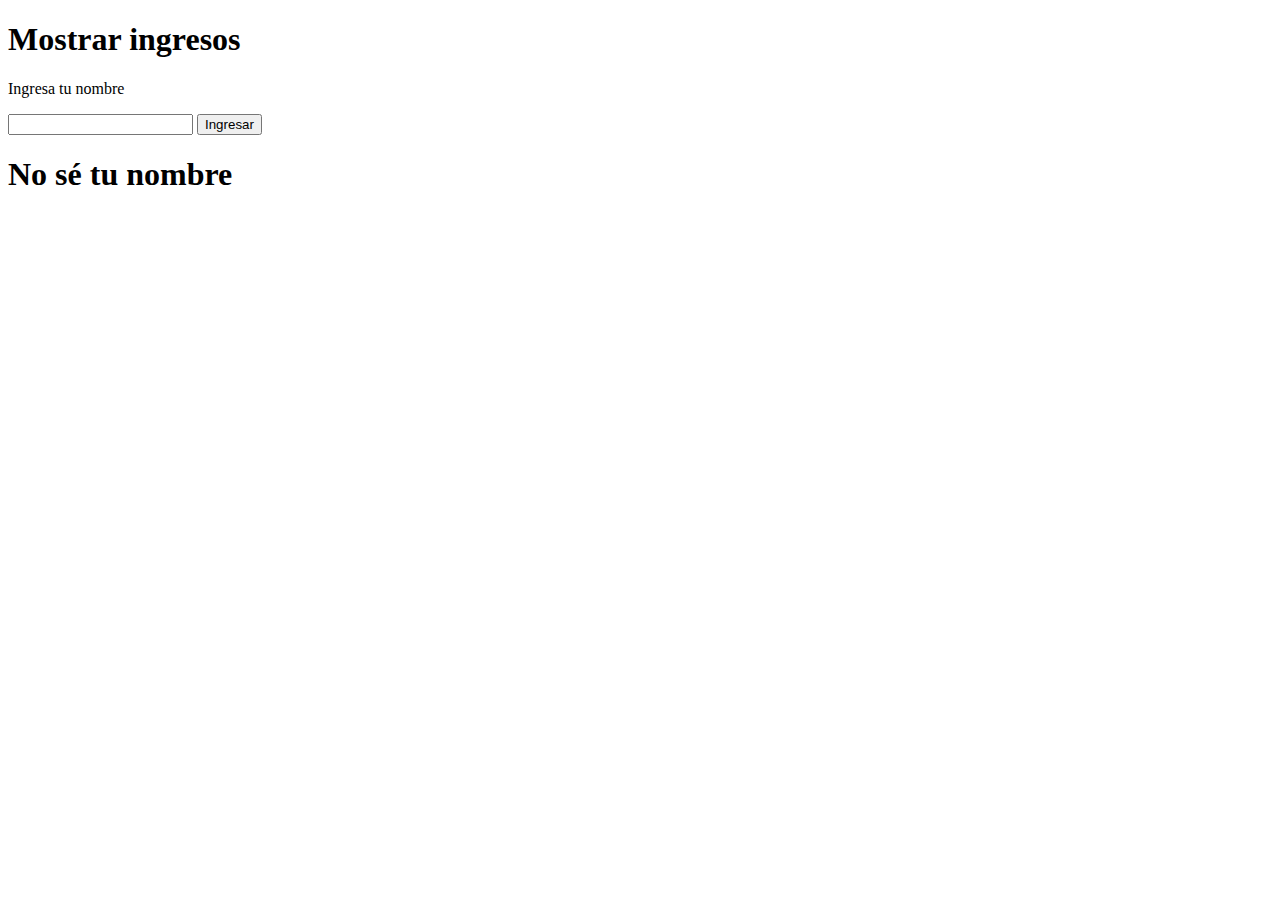
==== Day_3_Javascript/Clases del dia/5 - Mostrar ingresos/index.html @ f27f4e15 "Continuacion del curso udemy" ====
<!DOCTYPE html>
<html lang="en">
  <head>
    <meta charset="UTF-8" />
    <meta name="viewport" content="width=device-width, initial-scale=1.0" />
    <title>Mostrar ingresos</title>
  </head>
  <body>
    <h1>Mostrar ingresos</h1>
    <p>Ingresa tu nombre</p>
    <input type="text" id="nameUser" />
    <button onclick="seeName()">Ingresar</button>
    <h1>No sé tu nombre</h1>
    <script src="script.js"></script>
  </body>
</html>
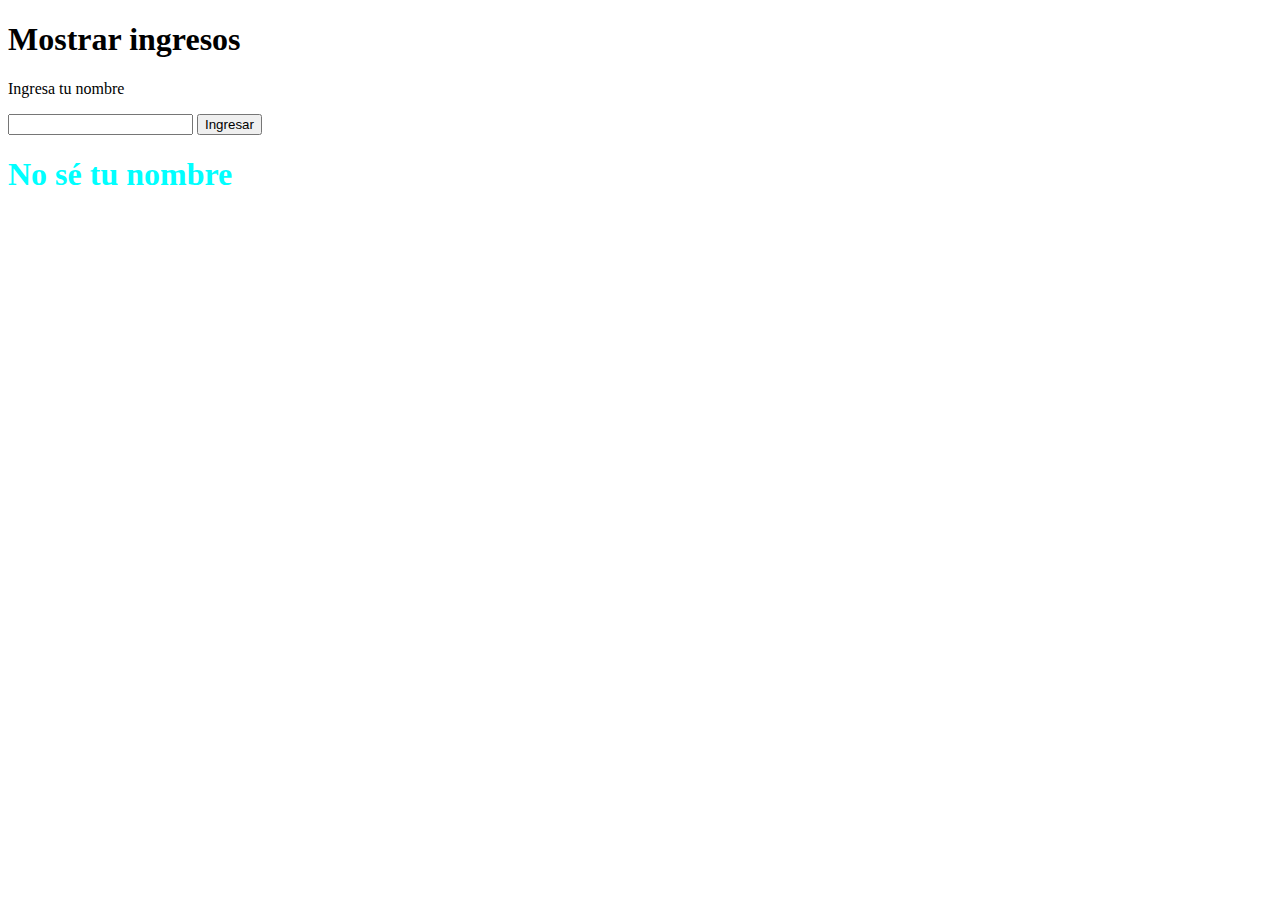
==== commit 1644596d: "actualizacion de practicas del dia" ====
--- a/Day_3_Javascript/Clases del dia/5 - Mostrar ingresos/index.html
+++ b/Day_3_Javascript/Clases del dia/5 - Mostrar ingresos/index.html
@@ -4,13 +4,14 @@
     <meta charset="UTF-8" />
     <meta name="viewport" content="width=device-width, initial-scale=1.0" />
     <title>Mostrar ingresos</title>
+    <link rel="stylesheet" href="style.css" />
   </head>
   <body>
     <h1>Mostrar ingresos</h1>
     <p>Ingresa tu nombre</p>
     <input type="text" id="nameUser" />
     <button onclick="seeName()">Ingresar</button>
-    <h1>No sé tu nombre</h1>
+    <h1 id="output">No sé tu nombre</h1>
     <script src="script.js"></script>
   </body>
 </html>
--- a/Day_3_Javascript/Clases del dia/5 - Mostrar ingresos/style.css
+++ b/Day_3_Javascript/Clases del dia/5 - Mostrar ingresos/style.css
@@ -0,0 +1,3 @@
+#output{
+    color: cyan;
+}